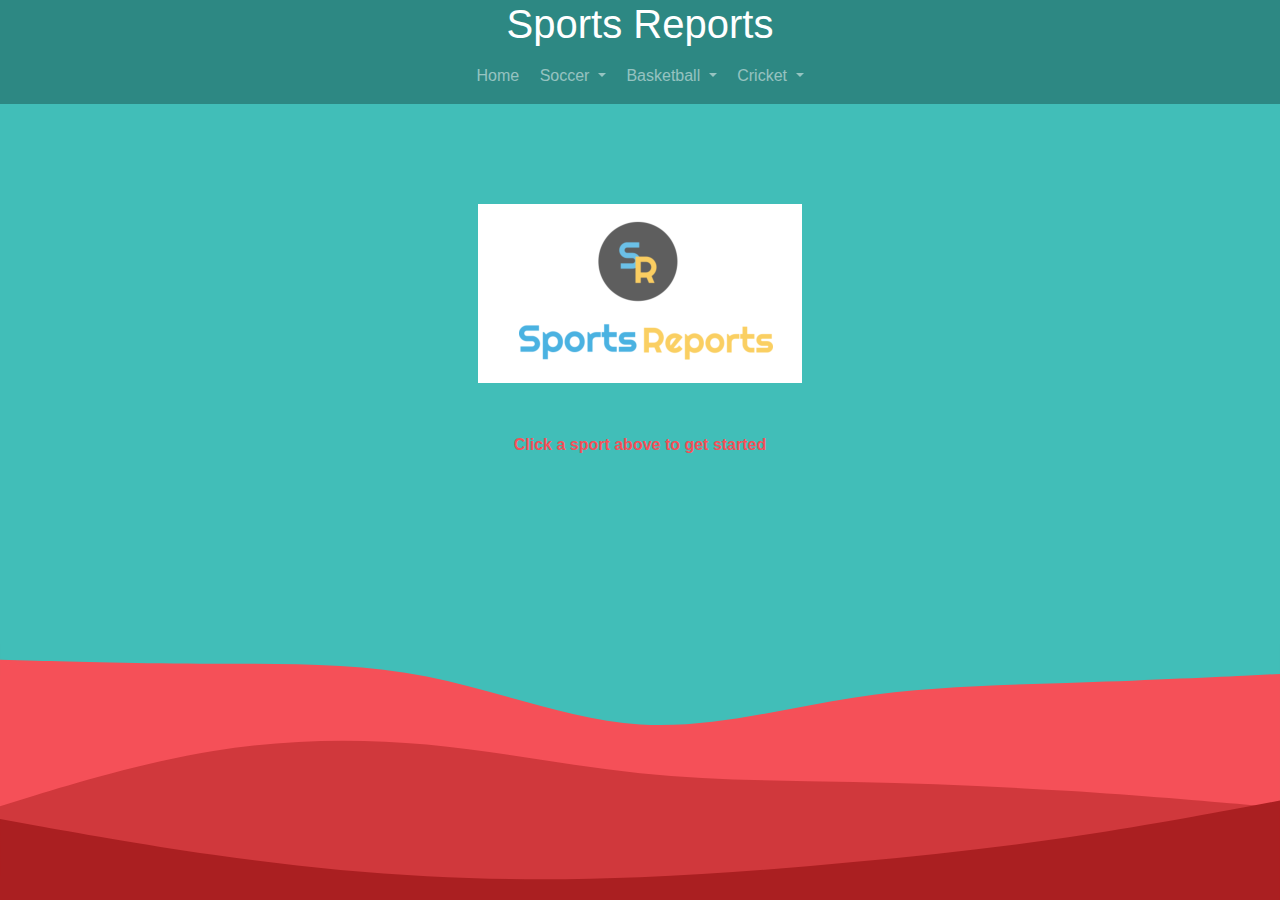
==== Application/index.html @ 9f91bc4c "adjusted css and html on index page" ====
<!doctype html>
<html lang="en">
  <head>
    <!-- Required meta tags -->
    <meta charset="utf-8">
    <meta name="viewport" content="width=device-width, initial-scale=1, shrink-to-fit=no">

    <!-- Bootstrap CSS -->
    <link rel="stylesheet" href="https://stackpath.bootstrapcdn.com/bootstrap/4.3.1/css/bootstrap.min.css" integrity="sha384-ggOyR0iXCbMQv3Xipma34MD+dH/1fQ784/j6cY/iJTQUOhcWr7x9JvoRxT2MZw1T" crossorigin="anonymous">

    <!-- Our own mods -->
    <link rel="stylesheet" href="./CSS/navbar-styles.css">
    <link rel="stylesheet" href="CSS/index.css" />
    <link rel="stylesheet" href="./CSS/base-styles.css">
    
    <title>Sports Reports</title>
  </head>
  <body>
    <header>
        <h1>Sports Reports</h1>

      <nav class="navbar navbar-expand-lg navbar-dark"> 
          <button class="navbar-toggler" type="button" data-toggle="collapse" data-target="#navbarSupportedContent" aria-controls="navbarSupportedContent" aria-expanded="false" aria-label="Toggle navigation">
              <span class="navbar-toggler-icon"></span>
          </button>

          <div class="collapse navbar-collapse" id="navbarSupportedContent">
              <ul class="navbar-nav mr-auto">
                  <li class="nav-item">
                    <a class="nav-link" href="#">Home</a>
                  </li>

                  <li class="nav-item dropdown">
                    <a id="soccer" class="nav-link dropdown-toggle" href="#" id="soccerDropdown" role="button" data-toggle="dropdown" aria-haspopup="true" aria-expanded="false" data-refer>
                        Soccer
                    </a>

                    <ul class="dropdown-menu" aria-labelledby="soccerDropdown">
                        <div class="subnav">
                            <li><a class="dropdown-item" href="./test_location.html">Premier League</a></li>
                            <li><a class="dropdown-item" href="./test_location.html">La Liga</a></li>
                            <li><a class="dropdown-item" href="./test_location.html">Ligue One</a></li>
                        </div>
                    </ul>
                  </li>

                  <li class="nav-item dropdown">
                        <a id="basketball" class="nav-link dropdown-toggle" href="#" id="basketballDropdown" role="button" data-toggle="dropdown" aria-haspopup="true" aria-expanded="false">
                            Basketball
                        </a>
                        <ul class="dropdown-menu" aria-labelledby="basketballDropdown">
                            <div class="subnav">
                                <li><a class="dropdown-item" href="./test_location.html">NBA</a></li>
                                <li><a class="dropdown-item" href="./test_location.html">NBL</a></li>
                                <li><a class="dropdown-item" href="./test_location.html">Bundesliga Basketball</a></li>
                            </div>
                        </ul> 
                    </li>

                  <li class="nav-item dropdown">
                    <a id="cricket" class="nav-link dropdown-toggle" href="#"  id="cricketDropdown" role="button" data-toggle="dropdown" aria-haspopup="true" aria-expanded="false">
                        Cricket
                    </a>

                    <ul class="dropdown-menu" aria-labelledby="cricketDropdown">
                        <div class="subnav">
                            <li><a class="dropdown-item" href="./test_location.html">Big Bash</a></li>
                            <li><a class="dropdown-item" href="./test_location.html">IPL</a></li>
                            <li><a class="dropdown-item" href="./test_location.html">International</a></li>
                        </div>
                    </ul>
                  </li>

              </ul>

          </div>

      </nav>
      </header>
      <section>
        <div class="wrapper">
          <img src="images/Logo-Full.PNG" alt="" id="mainLogo"/>
        </div>
        <div class="wrapper">
          <span class="glow-text">Click a sport above to get started</span>
        </div>
        <div class="curves layer3 bottom"></div>
      </section>

    <!-- Optional JavaScript -->
    <script src="JS Files/index.js"></script>
    <!-- jQuery first, then Popper.js, then Bootstrap JS -->
    <script src="https://code.jquery.com/jquery-3.3.1.slim.min.js" integrity="sha384-q8i/X+965DzO0rT7abK41JStQIAqVgRVzpbzo5smXKp4YfRvH+8abtTE1Pi6jizo" crossorigin="anonymous"></script>
    <script src="https://cdnjs.cloudflare.com/ajax/libs/popper.js/1.14.7/umd/popper.min.js" integrity="sha384-UO2eT0CpHqdSJQ6hJty5KVphtPhzWj9WO1clHTMGa3JDZwrnQq4sF86dIHNDz0W1" crossorigin="anonymous"></script>
    <script src="https://stackpath.bootstrapcdn.com/bootstrap/4.3.1/js/bootstrap.min.js" integrity="sha384-JjSmVgyd0p3pXB1rRibZUAYoIIy6OrQ6VrjIEaFf/nJGzIxFDsf4x0xIM+B07jRM" crossorigin="anonymous"></script>
  </body>
</html>
---- Application/CSS/navbar-styles.css ----
/* IMPORTANT */
/* Initially done by Mursal, feel free to make changes!!! */
:root {
    --SRBlue: #2D8883;
    --SRBlueAccent: #41beb8;
    --SRRed: #D9484F;
    --SRRedAccent: #f55058;
}

/* For Desktop */
@media (min-width: 801px){

header {
    background-color: var(--SRBlue);
}

.navbar-nav {
        float:none;
        margin:0 auto;
        display: block;
        text-align: center;

}
    
.navbar-nav > li {
        display: inline-block;
        float:none;
}

.dropdown-menu.show {
    margin-right: -1000px;
    background-color: var(--SRRed);
    max-width: fit-content; 
    padding: 0.125rem;
}

.subnav > li {
    display: inline-block;
}
}
---- Application/CSS/index.css ----
body {
    margin: 0;
    font-family:Arial, Helvetica, sans-serif;
    color:black;
    background: white;
}

section {
    position: relative;
    display: flex;
    flex-direction:column;
    align-items: center;
    min-height: 400px;
    padding: 100px 20vw;
}

#mainLogo {
    width: 100%;
    max-width: 400px;
    height: auto;
}

.wrapper {
    padding-bottom: 50px;
}

.curves {
    aspect-ratio: 1000/200;
    width: 100%;
    background-repeat: no-repeat;
    background-position: center;
    background-size: cover;   
}

.layer1 {
    background-image: url('../images/layered-waves-1.svg');
}

.layer2 {
    background-image: url('../images/layered-waves-2.svg');
}

.layer3 {
    background-image: url('../images/layered-waves-3.svg');
}

.bottom {
    position: fixed;
    bottom: 0;
    left: 0;
}

.glow-text {
    color: #f55058;
    font-weight: bold;
    text-align: center;
    -webkit-animation: glow 1s ease-in-out infinite alternate;
    -moz-animation: glow 1s ease-in-out infinite alternate;
    animation: glow 1s ease-in-out infinite alternate;
}

@-webkit-keyframes glow {
    from {
        text-shadow: 0 0 2px #f55058, 0 0 4px #f55058;
    }
    to {
        text-shadow: 0 0 8px #860007, 0 0 10px #860007;
    }
}
---- Application/CSS/base-styles.css ----
/* These are the styles used on evety page, they include colour scheme
and formatting of common HTML elements such as h1, p etc. */
:root {
    --SRBlue: #2D8883;
    --SRBlueAccent: #41beb8;
    --SRRed: #D9484F;
    --SRRedAccent: #f55058;
}

body {
    background-color: var(--SRBlueAccent);
}

header {
    background-color: var(--SRBlue);
}

h1 {
    background-color: var(--SRBlue);
    color: #FFF;
    text-align: center;
    margin: 0;
}

h3 {
    color: #FFF;
    text-align: center;
    margin: 0;
}

select {
    background: var(--SRBlueAccent);
    border-color: transparent;
    color: #FFF;
    text-shadow: 0 1px 0 black;
}

select option {
    background: var(--SRRedAccent);
    color: #FFF;
    text-shadow: 0 1px 0 black;
}

/* Table styling */ 
table {
    border-collapse: collapse;
    margin-left: auto;
    margin-right: auto;
}

/* colour every other element orange */
table tr:nth-child(odd) td { 
    background-color: var(--SRBlueAccent);
}

table tr:nth-child(even) td { 
    background-color: var(--SRRedAccent);
}

table th {
    background-color: var(--SRBlue);
    color: #FFF;
    padding: 3px 55px 3px 55px
}

table td {
    padding: 4px 10px 10px;
    color: #FFF
}
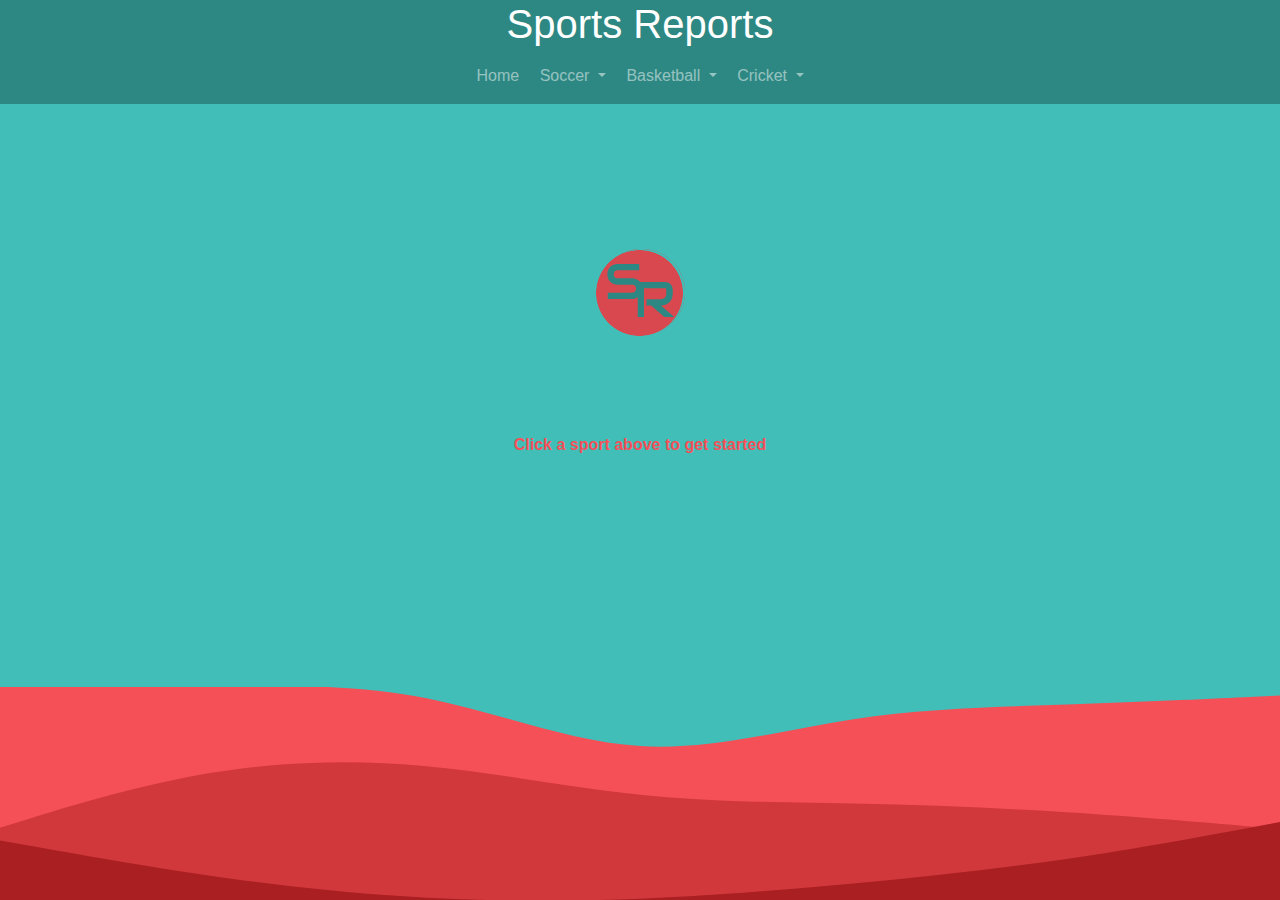
==== commit e13dd8a2: "testing local storage on index.html" ====
--- a/Application/index.html
+++ b/Application/index.html
@@ -18,65 +18,68 @@
   </head>
   <body>
     <header>
-        <h1>Sports Reports</h1>
+      <h1>Sports Reports</h1>
 
-      <nav class="navbar navbar-expand-lg navbar-dark"> 
-          <button class="navbar-toggler" type="button" data-toggle="collapse" data-target="#navbarSupportedContent" aria-controls="navbarSupportedContent" aria-expanded="false" aria-label="Toggle navigation">
-              <span class="navbar-toggler-icon"></span>
-          </button>
+    <nav class="navbar navbar-expand-lg navbar-dark"> 
+        <button class="navbar-toggler" type="button" data-toggle="collapse" data-target="#navbarSupportedContent" aria-controls="navbarSupportedContent" aria-expanded="false" aria-label="Toggle navigation">
+            <span class="navbar-toggler-icon"></span>
+        </button>
 
-          <div class="collapse navbar-collapse" id="navbarSupportedContent">
-              <ul class="navbar-nav mr-auto">
-                  <li class="nav-item">
-                    <a class="nav-link" href="#">Home</a>
+        <div class="collapse navbar-collapse" id="navbarSupportedContent">
+            <ul class="navbar-nav mr-auto">
+                <li class="nav-item">
+                  <a class="nav-link" href="#">Home</a>
+                </li>
+
+                <li class="nav-item dropdown">
+                  <a id="soccer" class="nav-link dropdown-toggle" href="#" id="soccerDropdown" role="button" data-toggle="dropdown" aria-haspopup="true" aria-expanded="false" data-refer>
+                      Soccer
+                  </a>
+
+                  <!-- Potential Way of using local storage through navbar -->
+                  <!-- Check comments in navbar.js -->
+
+                  <ul class="dropdown-menu" aria-labelledby="soccerDropdown">
+                      <div class="subnav">
+                          <li><a class="dropdown-item" href="./test_location.html" onclick="setLeagueStorage('Premier League')">Premier League</a></li>
+                          <li><a class="dropdown-item" href="./test_location.html" onclick="setLeagueStorage('La Liga')">La Liga</a></li>
+                          <li><a class="dropdown-item" href="./test_location.html" onclick="setLeagueStorage('Ligue One')">Ligue One</a></li>
+                      </div>
+                  </ul>
+                </li>
+
+                <li class="nav-item dropdown">
+                      <a id="basketball" class="nav-link dropdown-toggle" href="#" id="basketballDropdown" role="button" data-toggle="dropdown" aria-haspopup="true" aria-expanded="false">
+                          Basketball
+                      </a>
+                      <ul class="dropdown-menu" aria-labelledby="basketballDropdown">
+                          <div class="subnav">
+                              <li><a class="dropdown-item" href="./test_location.html" onclick="setLeagueStorage('NBA')">NBA</a></li>
+                              <li><a class="dropdown-item" href="./test_location.html" onclick="setLeagueStorage('NBL')">NBL</a></li>
+                              <li><a class="dropdown-item" href="./test_location.html" onclick="setLeagueStorage('Bundesliga Basketball')">Bundesliga Basketball</a></li>
+                          </div>
+                      </ul> 
                   </li>
 
-                  <li class="nav-item dropdown">
-                    <a id="soccer" class="nav-link dropdown-toggle" href="#" id="soccerDropdown" role="button" data-toggle="dropdown" aria-haspopup="true" aria-expanded="false" data-refer>
-                        Soccer
-                    </a>
+                <li class="nav-item dropdown">
+                  <a id="cricket" class="nav-link dropdown-toggle" href="#"  id="cricketDropdown" role="button" data-toggle="dropdown" aria-haspopup="true" aria-expanded="false">
+                      Cricket
+                  </a>
 
-                    <ul class="dropdown-menu" aria-labelledby="soccerDropdown">
-                        <div class="subnav">
-                            <li><a class="dropdown-item" href="./test_location.html">Premier League</a></li>
-                            <li><a class="dropdown-item" href="./test_location.html">La Liga</a></li>
-                            <li><a class="dropdown-item" href="./test_location.html">Ligue One</a></li>
-                        </div>
-                    </ul>
-                  </li>
+                  <ul class="dropdown-menu" aria-labelledby="cricketDropdown">
+                      <div class="subnav">
+                          <li><a class="dropdown-item" href="./test_location.html" onclick="setLeagueStorage('Big Bash')">Big Bash</a></li>
+                          <li><a class="dropdown-item" href="./test_location.html" onclick="setLeagueStorage('IPL')">IPL</a></li>
+                          <li><a class="dropdown-item" href="./test_location.html" onclick="setLeagueStorage('International')">International</a></li>
+                      </div>
+                  </ul>
+                </li>
 
-                  <li class="nav-item dropdown">
-                        <a id="basketball" class="nav-link dropdown-toggle" href="#" id="basketballDropdown" role="button" data-toggle="dropdown" aria-haspopup="true" aria-expanded="false">
-                            Basketball
-                        </a>
-                        <ul class="dropdown-menu" aria-labelledby="basketballDropdown">
-                            <div class="subnav">
-                                <li><a class="dropdown-item" href="./test_location.html">NBA</a></li>
-                                <li><a class="dropdown-item" href="./test_location.html">NBL</a></li>
-                                <li><a class="dropdown-item" href="./test_location.html">Bundesliga Basketball</a></li>
-                            </div>
-                        </ul> 
-                    </li>
+            </ul>
 
-                  <li class="nav-item dropdown">
-                    <a id="cricket" class="nav-link dropdown-toggle" href="#"  id="cricketDropdown" role="button" data-toggle="dropdown" aria-haspopup="true" aria-expanded="false">
-                        Cricket
-                    </a>
+        </div>
 
-                    <ul class="dropdown-menu" aria-labelledby="cricketDropdown">
-                        <div class="subnav">
-                            <li><a class="dropdown-item" href="./test_location.html">Big Bash</a></li>
-                            <li><a class="dropdown-item" href="./test_location.html">IPL</a></li>
-                            <li><a class="dropdown-item" href="./test_location.html">International</a></li>
-                        </div>
-                    </ul>
-                  </li>
-
-              </ul>
-
-          </div>
-
-      </nav>
+    </nav>
       </header>
       <section>
         <div class="wrapper">
@@ -90,6 +93,7 @@
 
     <!-- Optional JavaScript -->
     <script src="JS Files/index.js"></script>
+    <script src="./navbar.js"></script>
     <!-- jQuery first, then Popper.js, then Bootstrap JS -->
     <script src="https://code.jquery.com/jquery-3.3.1.slim.min.js" integrity="sha384-q8i/X+965DzO0rT7abK41JStQIAqVgRVzpbzo5smXKp4YfRvH+8abtTE1Pi6jizo" crossorigin="anonymous"></script>
     <script src="https://cdnjs.cloudflare.com/ajax/libs/popper.js/1.14.7/umd/popper.min.js" integrity="sha384-UO2eT0CpHqdSJQ6hJty5KVphtPhzWj9WO1clHTMGa3JDZwrnQq4sF86dIHNDz0W1" crossorigin="anonymous"></script>
--- a/Application/CSS/navbar-styles.css
+++ b/Application/CSS/navbar-styles.css
@@ -11,7 +11,7 @@
 /* For Desktop */
 @media (min-width: 801px){
 
-header {
+.header {
     background-color: var(--SRBlue);
 }
 
--- a/Application/CSS/index.css
+++ b/Application/CSS/index.css
@@ -25,7 +25,7 @@
 }
 
 .curves {
-    aspect-ratio: 1000/200;
+    aspect-ratio: 1200/200;
     width: 100%;
     background-repeat: no-repeat;
     background-position: center;
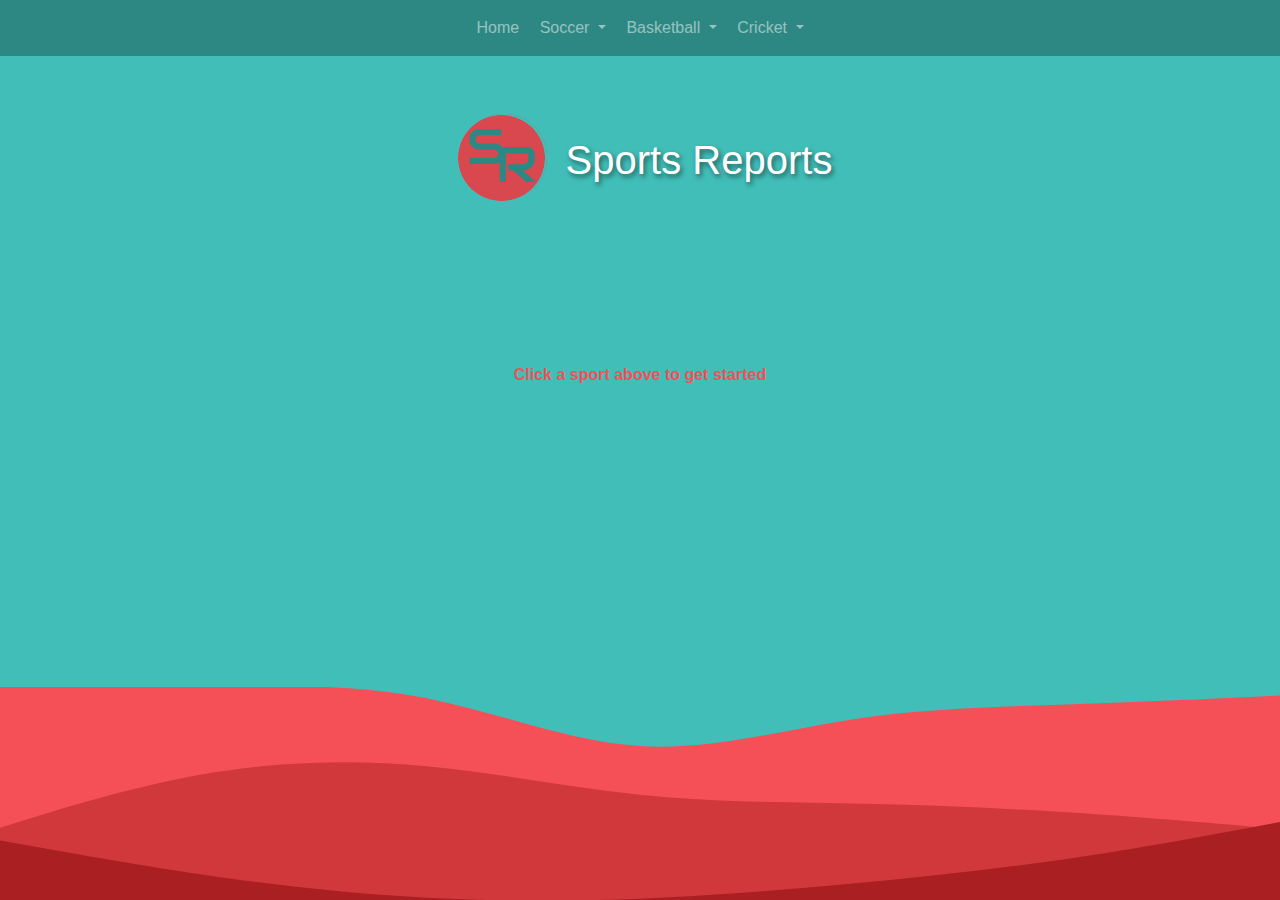
==== commit 6fa62b4f: "landing page rework" ====
--- a/Application/index.html
+++ b/Application/index.html
@@ -13,12 +13,18 @@
     <link rel="stylesheet" href="./CSS/navbar-styles.css">
     <link rel="stylesheet" href="CSS/index.css" />
     <link rel="stylesheet" href="./CSS/base-styles.css">
+
+    <!-- Favicon -->
+    <link rel="apple-touch-icon" sizes="180x180" href="./images/favicon/apple-touch-icon.png">
+    <link rel="icon" type="image/png" sizes="32x32" href="./images/favicon/favicon-32x32.png">
+    <link rel="icon" type="image/png" sizes="16x16" href="./images/favicon/favicon-16x16.png">
+    <link rel="manifest" href="/site.webmanifest">
     
     <title>Sports Reports</title>
   </head>
   <body>
     <header>
-      <h1>Sports Reports</h1>
+      <!-- <h1>Sports Reports</h1> -->
 
     <nav class="navbar navbar-expand-lg navbar-dark"> 
         <button class="navbar-toggler" type="button" data-toggle="collapse" data-target="#navbarSupportedContent" aria-controls="navbarSupportedContent" aria-expanded="false" aria-label="Toggle navigation">
@@ -41,9 +47,9 @@
 
                   <ul class="dropdown-menu" aria-labelledby="soccerDropdown">
                       <div class="subnav">
-                          <li><a class="dropdown-item" href="./test_location.html" onclick="setLeagueStorage('Premier League')">Premier League</a></li>
-                          <li><a class="dropdown-item" href="./test_location.html" onclick="setLeagueStorage('La Liga')">La Liga</a></li>
-                          <li><a class="dropdown-item" href="./test_location.html" onclick="setLeagueStorage('Ligue One')">Ligue One</a></li>
+                          <li><a class="dropdown-item" href="./options.html" onclick="setLeagueStorage('Premier League')">Premier League</a></li>
+                          <li><a class="dropdown-item" href="./options.html" onclick="setLeagueStorage('La Liga')">La Liga</a></li>
+                          <li><a class="dropdown-item" href="./options.html" onclick="setLeagueStorage('Ligue One')">Ligue One</a></li>
                       </div>
                   </ul>
                 </li>
@@ -54,9 +60,9 @@
                       </a>
                       <ul class="dropdown-menu" aria-labelledby="basketballDropdown">
                           <div class="subnav">
-                              <li><a class="dropdown-item" href="./test_location.html" onclick="setLeagueStorage('NBA')">NBA</a></li>
-                              <li><a class="dropdown-item" href="./test_location.html" onclick="setLeagueStorage('NBL')">NBL</a></li>
-                              <li><a class="dropdown-item" href="./test_location.html" onclick="setLeagueStorage('Bundesliga Basketball')">Bundesliga Basketball</a></li>
+                              <li><a class="dropdown-item" href="./options.html" onclick="setLeagueStorage('NBA')">NBA</a></li>
+                              <li><a class="dropdown-item" href="./options.html" onclick="setLeagueStorage('NBL')">NBL</a></li>
+                              <li><a class="dropdown-item" href="./options.html" onclick="setLeagueStorage('Bundesliga Basketball')">Bundesliga Basketball</a></li>
                           </div>
                       </ul> 
                   </li>
@@ -68,9 +74,9 @@
 
                   <ul class="dropdown-menu" aria-labelledby="cricketDropdown">
                       <div class="subnav">
-                          <li><a class="dropdown-item" href="./test_location.html" onclick="setLeagueStorage('Big Bash')">Big Bash</a></li>
-                          <li><a class="dropdown-item" href="./test_location.html" onclick="setLeagueStorage('IPL')">IPL</a></li>
-                          <li><a class="dropdown-item" href="./test_location.html" onclick="setLeagueStorage('International')">International</a></li>
+                          <li><a class="dropdown-item" href="./options.html" onclick="setLeagueStorage('Big Bash')">Big Bash</a></li>
+                          <li><a class="dropdown-item" href="./options.html" onclick="setLeagueStorage('IPL')">IPL</a></li>
+                          <li><a class="dropdown-item" href="./options.html" onclick="setLeagueStorage('International')">International</a></li>
                       </div>
                   </ul>
                 </li>
@@ -81,10 +87,12 @@
 
     </nav>
       </header>
+      <div id="headline">
+        <img id="headLogo" src="./images/Logo-Head.png" alt="">
+        <h1 id="mainHeading">Sports Reports</h1>
+        <!-- <img id="league_logo_right" src="" alt=""> -->
+      </div>
       <section>
-        <div class="wrapper">
-          <img src="images/Logo-Full.PNG" alt="" id="mainLogo"/>
-        </div>
         <div class="wrapper">
           <span class="glow-text">Click a sport above to get started</span>
         </div>
--- a/Application/CSS/index.css
+++ b/Application/CSS/index.css
@@ -1,6 +1,5 @@
 body {
     margin: 0;
-    font-family:Arial, Helvetica, sans-serif;
     color:black;
     background: white;
 }
@@ -19,7 +18,14 @@
     max-width: 400px;
     height: auto;
 }
-
+#headLogo {
+    padding-right: 10px;
+}
+#mainHeading {
+    color: white;
+    background-color: unset;
+    text-shadow: 2px 3px 5px rgba(0,0,0,0.5);
+}
 .wrapper {
     padding-bottom: 50px;
 }
--- a/Application/CSS/base-styles.css
+++ b/Application/CSS/base-styles.css
@@ -49,11 +49,19 @@
 }
 
 /* colour every other element orange */
-table tr:nth-child(odd) td { 
+table tr:nth-child(odd) td, #topTable tbody:nth-child(odd) td { 
     background-color: var(--SRBlueAccent);
 }
 
-table tr:nth-child(even) td { 
+table tr:nth-child(even) td, #topTable tbody:nth-child(even) td { 
+    background-color: var(--SRRedAccent);
+}
+
+table tr:nth-child(odd) td, #leagueTableStats tbody:nth-child(odd) td { 
+    background-color: var(--SRBlueAccent);
+}
+
+table tr:nth-child(even) td, #leagueTableStats tbody:nth-child(even) td { 
     background-color: var(--SRRedAccent);
 }
 
@@ -67,3 +75,52 @@
     padding: 4px 10px 10px;
     color: #FFF
 }
+.Time-Loc{
+    color: #FFF
+}
+
+/* Options page additional styling */
+
+#headline {
+    display: flex;
+    flex-direction: row;
+    justify-content: center;
+    align-items: center;
+    /* justify-content: space-evenly; */
+    padding: 50px;
+}
+#league_logo_left {
+    padding-right: 10px;
+}
+#leagueHeading {
+    color: white;
+    text-shadow: 2px 3px 5px rgba(0,0,0,0.5);
+    padding-left: 10px;
+}
+
+/* Background Gradient */
+
+/* element {
+    background: linear-gradient(225deg, #2d8883, #74dfd9, #025d5a);
+    background-size: 600% 600%;
+
+    -webkit-animation: AnimationName 19s ease infinite;
+    -moz-animation: AnimationName 19s ease infinite;
+    animation: AnimationName 19s ease infinite;
+}
+
+@-webkit-keyframes AnimationName {
+    0%{background-position:0% 99%}
+    50%{background-position:100% 2%}
+    100%{background-position:0% 99%}
+}
+@-moz-keyframes AnimationName {
+    0%{background-position:0% 99%}
+    50%{background-position:100% 2%}
+    100%{background-position:0% 99%}
+}
+@keyframes AnimationName {
+    0%{background-position:0% 99%}
+    50%{background-position:100% 2%}
+    100%{background-position:0% 99%}
+} */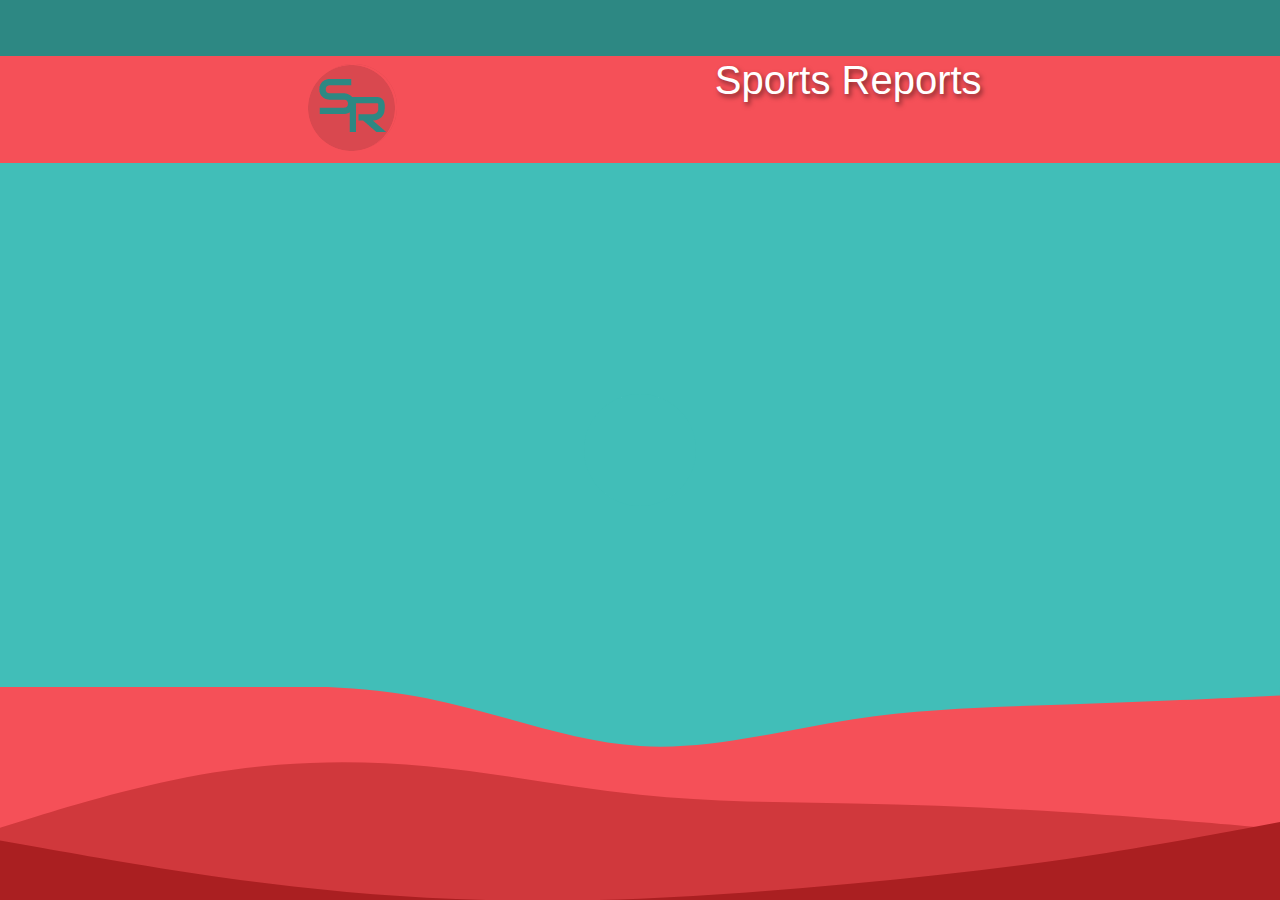
==== commit 8b3bb5f8: "fix index.js fetch, and add visual feedback" ====
--- a/Application/index.html
+++ b/Application/index.html
@@ -18,15 +18,16 @@
     <link rel="apple-touch-icon" sizes="180x180" href="./images/favicon/apple-touch-icon.png">
     <link rel="icon" type="image/png" sizes="32x32" href="./images/favicon/favicon-32x32.png">
     <link rel="icon" type="image/png" sizes="16x16" href="./images/favicon/favicon-16x16.png">
-    <link rel="manifest" href="/site.webmanifest">
     
     <title>Sports Reports</title>
   </head>
   <body>
-    <header>
+    <div id='loader' class="loader">
+    </div>
+    <header id="indexHeader">
       <!-- <h1>Sports Reports</h1> -->
 
-    <nav class="navbar navbar-expand-lg navbar-dark"> 
+    <nav id="navbar" class="navbar navbar-expand-lg navbar-dark"> 
         <button class="navbar-toggler" type="button" data-toggle="collapse" data-target="#navbarSupportedContent" aria-controls="navbarSupportedContent" aria-expanded="false" aria-label="Toggle navigation">
             <span class="navbar-toggler-icon"></span>
         </button>
@@ -94,7 +95,7 @@
       </div>
       <section>
         <div class="wrapper">
-          <span class="glow-text">Click a sport above to get started</span>
+          <span id='glow-text' class="glow-text">Click a sport above to get started</span>
         </div>
         <div class="curves layer3 bottom"></div>
       </section>
--- a/Application/CSS/index.css
+++ b/Application/CSS/index.css
@@ -4,6 +4,30 @@
     background: white;
 }
 
+/* #indexHeader {
+    background: linear-gradient(181deg, #166561, #2d8883, #41beb8);
+    background-size: 600% 600%;
+
+    -webkit-animation: AnimationName 4s ease infinite;
+    -moz-animation: AnimationName 4s ease infinite;
+    animation: AnimationName 4s ease infinite;
+}
+
+@-webkit-keyframes AnimationName {
+    0%{background-position:50% 0%}
+    50%{background-position:51% 100%}
+    100%{background-position:50% 0%}
+}
+@-moz-keyframes AnimationName {
+    0%{background-position:50% 0%}
+    50%{background-position:51% 100%}
+    100%{background-position:50% 0%}
+}
+@keyframes AnimationName {
+    0%{background-position:50% 0%}
+    50%{background-position:51% 100%}
+    100%{background-position:50% 0%}
+} */
 section {
     position: relative;
     display: flex;
@@ -60,16 +84,90 @@
     color: #f55058;
     font-weight: bold;
     text-align: center;
-    -webkit-animation: glow 1s ease-in-out infinite alternate;
-    -moz-animation: glow 1s ease-in-out infinite alternate;
-    animation: glow 1s ease-in-out infinite alternate;
+    -webkit-animation: glow 1.5s ease-in-out infinite alternate;
+    -moz-animation: glow 1.5s ease-in-out infinite alternate;
+    animation: glow 1.5s ease-in-out infinite alternate;
 }
 
 @-webkit-keyframes glow {
     from {
-        text-shadow: 0 0 2px #f55058, 0 0 4px #f55058;
+        text-shadow: 0px 4px 3px rgba(0,0,0,0.4),
+             0px 8px 13px rgba(0,0,0,0.1),
+             0px 18px 23px rgba(0,0,0,0.1);
     }
     to {
         text-shadow: 0 0 8px #860007, 0 0 10px #860007;
     }
+}
+
+.loader,
+.loader:before,
+.loader:after {
+  border-radius: 50%;
+}
+.loader {
+  color: #ffffff;
+  font-size: 11px;
+  text-indent: -99999em;
+  margin: 55px ;
+  position: absolute;
+  width: 10em;
+  height: 10em;
+  left: 50%;
+  margin-left: -5em;
+  top: 50%;
+  margin-top: -5em;
+  box-shadow: inset 0 0 0 1em;
+  -webkit-transform: translateZ(0);
+  -ms-transform: translateZ(0);
+  transform: translateZ(0);
+}
+.loader:before,
+.loader:after {
+  position: absolute;
+  content: '';
+}
+.loader:before {
+  width: 5.2em;
+  height: 10.2em;
+  background: #41beb8;
+  border-radius: 10.2em 0 0 10.2em;
+  top: -0.1em;
+  left: -0.1em;
+  -webkit-transform-origin: 5.1em 5.1em;
+  transform-origin: 5.1em 5.1em;
+  -webkit-animation: load2 2s infinite ease 1.5s;
+  animation: load2 2s infinite ease 1.5s;
+}
+.loader:after {
+  width: 5.2em;
+  height: 10.2em;
+  background: #41beb8;
+  border-radius: 0 10.2em 10.2em 0;
+  top: -0.1em;
+  left: 4.9em;
+  -webkit-transform-origin: 0.1em 5.1em;
+  transform-origin: 0.1em 5.1em;
+  -webkit-animation: load2 2s infinite ease;
+  animation: load2 2s infinite ease;
+}
+@-webkit-keyframes load2 {
+  0% {
+    -webkit-transform: rotate(0deg);
+    transform: rotate(0deg);
+  }
+  100% {
+    -webkit-transform: rotate(360deg);
+    transform: rotate(360deg);
+  }
+}
+@keyframes load2 {
+  0% {
+    -webkit-transform: rotate(0deg);
+    transform: rotate(0deg);
+  }
+  100% {
+    -webkit-transform: rotate(360deg);
+    transform: rotate(360deg);
+  }
 }--- a/Application/CSS/base-styles.css
+++ b/Application/CSS/base-styles.css
@@ -76,6 +76,7 @@
     color: #FFF
 }
 .Time-Loc{
+<<<<<<< Updated upstream
     color: #FFF
 }
 
@@ -84,43 +85,9 @@
 #headline {
     display: flex;
     flex-direction: row;
-    justify-content: center;
-    align-items: center;
-    /* justify-content: space-evenly; */
-    padding: 50px;
-}
-#league_logo_left {
-    padding-right: 10px;
-}
-#leagueHeading {
-    color: white;
-    text-shadow: 2px 3px 5px rgba(0,0,0,0.5);
-    padding-left: 10px;
-}
-
-/* Background Gradient */
-
-/* element {
-    background: linear-gradient(225deg, #2d8883, #74dfd9, #025d5a);
-    background-size: 600% 600%;
-
-    -webkit-animation: AnimationName 19s ease infinite;
-    -moz-animation: AnimationName 19s ease infinite;
-    animation: AnimationName 19s ease infinite;
-}
-
-@-webkit-keyframes AnimationName {
-    0%{background-position:0% 99%}
-    50%{background-position:100% 2%}
-    100%{background-position:0% 99%}
-}
-@-moz-keyframes AnimationName {
-    0%{background-position:0% 99%}
-    50%{background-position:100% 2%}
-    100%{background-position:0% 99%}
-}
-@keyframes AnimationName {
-    0%{background-position:0% 99%}
-    50%{background-position:100% 2%}
-    100%{background-position:0% 99%}
-} */+    justify-content: space-evenly;
+=======
+    color: #FFF;
+    background-color: var(--SRRedAccent);
+>>>>>>> Stashed changes
+}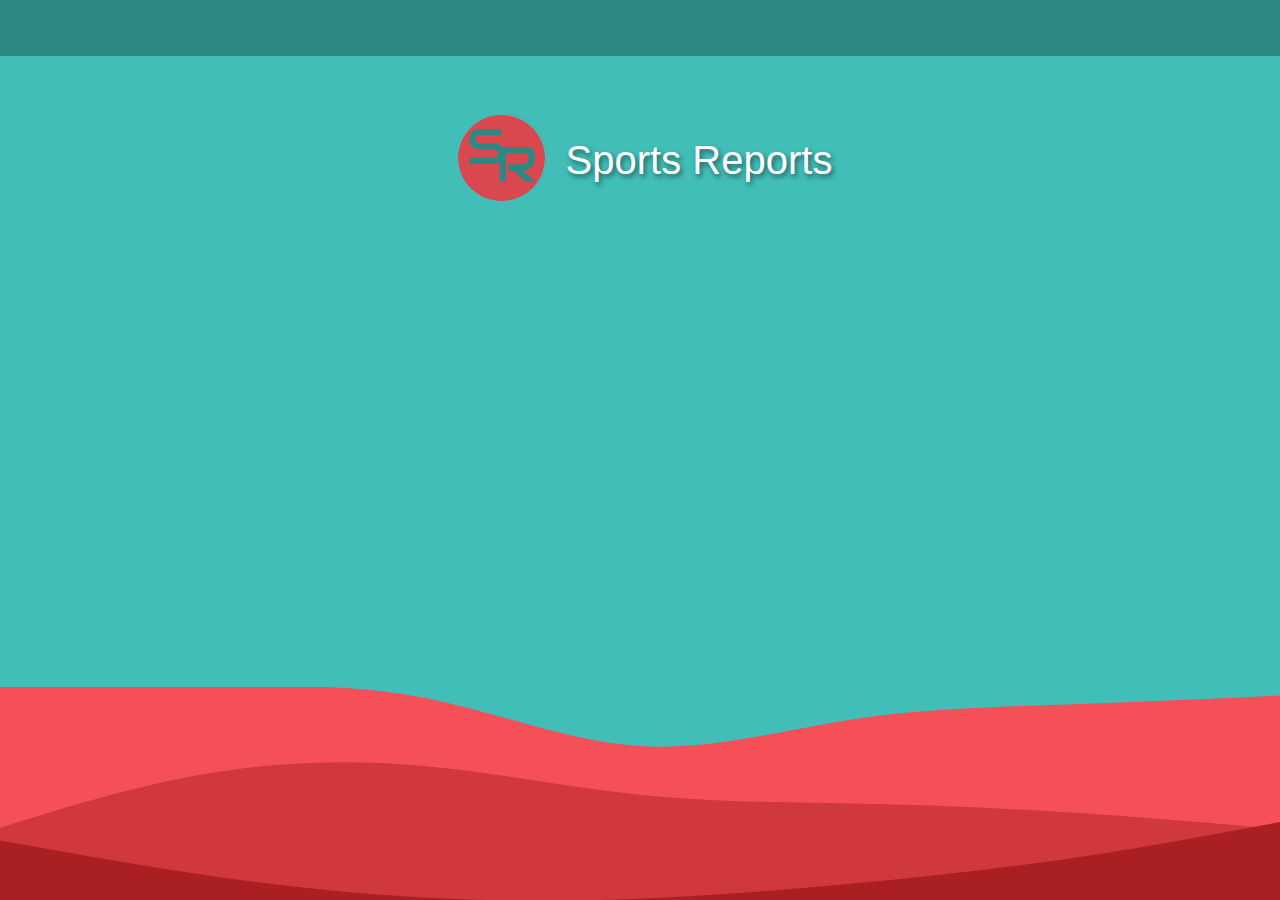
==== commit 6f2ea2bf: "added changes for placeholder page for other sports" ====
--- a/Application/index.html
+++ b/Application/index.html
@@ -61,9 +61,9 @@
                       </a>
                       <ul class="dropdown-menu" aria-labelledby="basketballDropdown">
                           <div class="subnav">
-                              <li><a class="dropdown-item" href="./options.html" onclick="setLeagueStorage('NBA')">NBA</a></li>
-                              <li><a class="dropdown-item" href="./options.html" onclick="setLeagueStorage('NBL')">NBL</a></li>
-                              <li><a class="dropdown-item" href="./options.html" onclick="setLeagueStorage('Bundesliga Basketball')">Bundesliga Basketball</a></li>
+                              <li><a class="dropdown-item" href="./construction.html" onclick="setLeagueStorage('NBA')">NBA</a></li>
+                              <li><a class="dropdown-item" href="./construction.html" onclick="setLeagueStorage('NBL')">NBL</a></li>
+                              <li><a class="dropdown-item" href="./construction.html" onclick="setLeagueStorage('Bundesliga Basketball')">Bundesliga Basketball</a></li>
                           </div>
                       </ul> 
                   </li>
@@ -75,9 +75,9 @@
 
                   <ul class="dropdown-menu" aria-labelledby="cricketDropdown">
                       <div class="subnav">
-                          <li><a class="dropdown-item" href="./options.html" onclick="setLeagueStorage('Big Bash')">Big Bash</a></li>
-                          <li><a class="dropdown-item" href="./options.html" onclick="setLeagueStorage('IPL')">IPL</a></li>
-                          <li><a class="dropdown-item" href="./options.html" onclick="setLeagueStorage('International')">International</a></li>
+                          <li><a class="dropdown-item" href="./construction.html" onclick="setLeagueStorage('Big Bash')">Big Bash</a></li>
+                          <li><a class="dropdown-item" href="./construction.html" onclick="setLeagueStorage('IPL')">IPL</a></li>
+                          <li><a class="dropdown-item" href="./construction.html" onclick="setLeagueStorage('International')">International</a></li>
                       </div>
                   </ul>
                 </li>
--- a/Application/CSS/base-styles.css
+++ b/Application/CSS/base-styles.css
@@ -28,9 +28,11 @@
     margin: 0;
 }
 
+/* https://prevwong.github.io/awesome-select/ */
 select {
     background: var(--SRBlueAccent);
-    border-color: transparent;
+    border: 2px solid white;
+    border-radius: 8px;
     color: #FFF;
     text-shadow: 0 1px 0 black;
 }
@@ -40,12 +42,31 @@
     color: #FFF;
     text-shadow: 0 1px 0 black;
 }
-
+.selectContainer {
+    justify-content: space-between;
+    margin-right: 30px;
+    margin-left: 30px;
+    box-shadow: 0px 3px 15px rgba(0,0,0,0.2);
+    border-radius: 25px;
+    border-color: #FFF;
+    border-style: solid;
+    border-width: 3px;
+    background-color: var(--SRBlue);
+    color: #FFF;
+}
+.titleContainer {
+    justify-content: center;
+    text-align: center;
+}
 /* Table styling */ 
+.tableWrapper {
+    overflow-x: auto;
+}
 table {
     border-collapse: collapse;
     margin-left: auto;
     margin-right: auto;
+    /* box-shadow: rgba(100, 100, 111, 0.2) 0px 7px 29px 0px; */
 }
 
 /* colour every other element orange */
@@ -68,16 +89,20 @@
 table th {
     background-color: var(--SRBlue);
     color: #FFF;
-    padding: 3px 55px 3px 55px
+    padding: 3px 55px 3px 55px;
+    text-shadow: 2px 3px 5px rgba(0,0,0,0.5);
 }
 
 table td {
     padding: 4px 10px 10px;
-    color: #FFF
+    color: #FFF;
+    text-shadow: 2px 3px 5px rgba(0,0,0,0.5);
 }
+
+
 .Time-Loc{
-<<<<<<< Updated upstream
-    color: #FFF
+    color: #FFF;
+    text-shadow: 2px 3px 5px rgba(0,0,0,0.5);
 }
 
 /* Options page additional styling */
@@ -86,8 +111,45 @@
     display: flex;
     flex-direction: row;
     justify-content: space-evenly;
-=======
     color: #FFF;
-    background-color: var(--SRRedAccent);
->>>>>>> Stashed changes
-}+    background-color: var(--SRBlueAccent);
+    justify-content: center;
+    align-items: center;
+    /* justify-content: space-evenly; */
+    padding: 50px;
+}
+#league_logo_left {
+    padding-right: 10px;
+}
+#leagueHeading {
+    color: white;
+    text-shadow: 2px 3px 5px rgba(0,0,0,0.5);
+    padding-left: 10px;
+}
+
+/* Background Gradient */
+
+/* element {
+    background: linear-gradient(225deg, #2d8883, #74dfd9, #025d5a);
+    background-size: 600% 600%;
+
+    -webkit-animation: AnimationName 19s ease infinite;
+    -moz-animation: AnimationName 19s ease infinite;
+    animation: AnimationName 19s ease infinite;
+}
+
+@-webkit-keyframes AnimationName {
+    0%{background-position:0% 99%}
+    50%{background-position:100% 2%}
+    100%{background-position:0% 99%}
+}
+@-moz-keyframes AnimationName {
+    0%{background-position:0% 99%}
+    50%{background-position:100% 2%}
+    100%{background-position:0% 99%}
+}
+@keyframes AnimationName {
+    0%{background-position:0% 99%}
+    50%{background-position:100% 2%}
+    100%{background-position:0% 99%}
+} */
